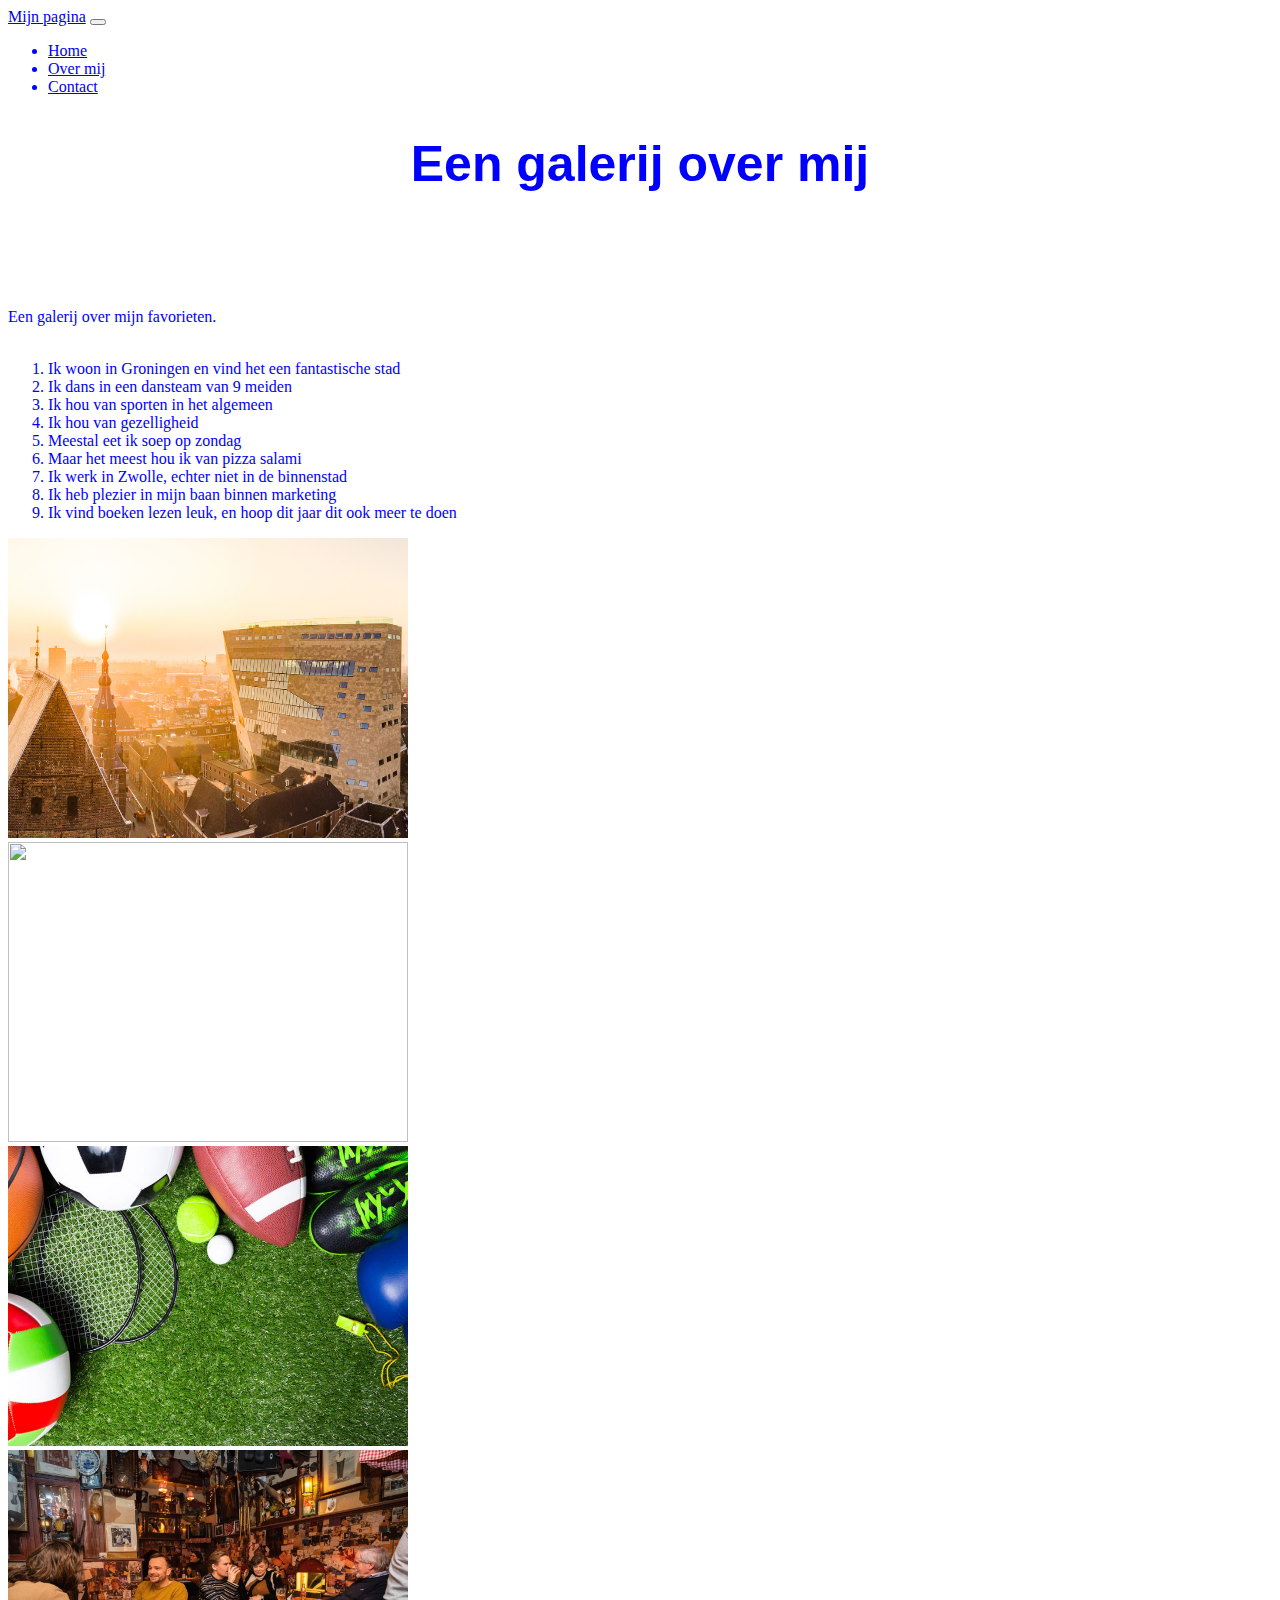
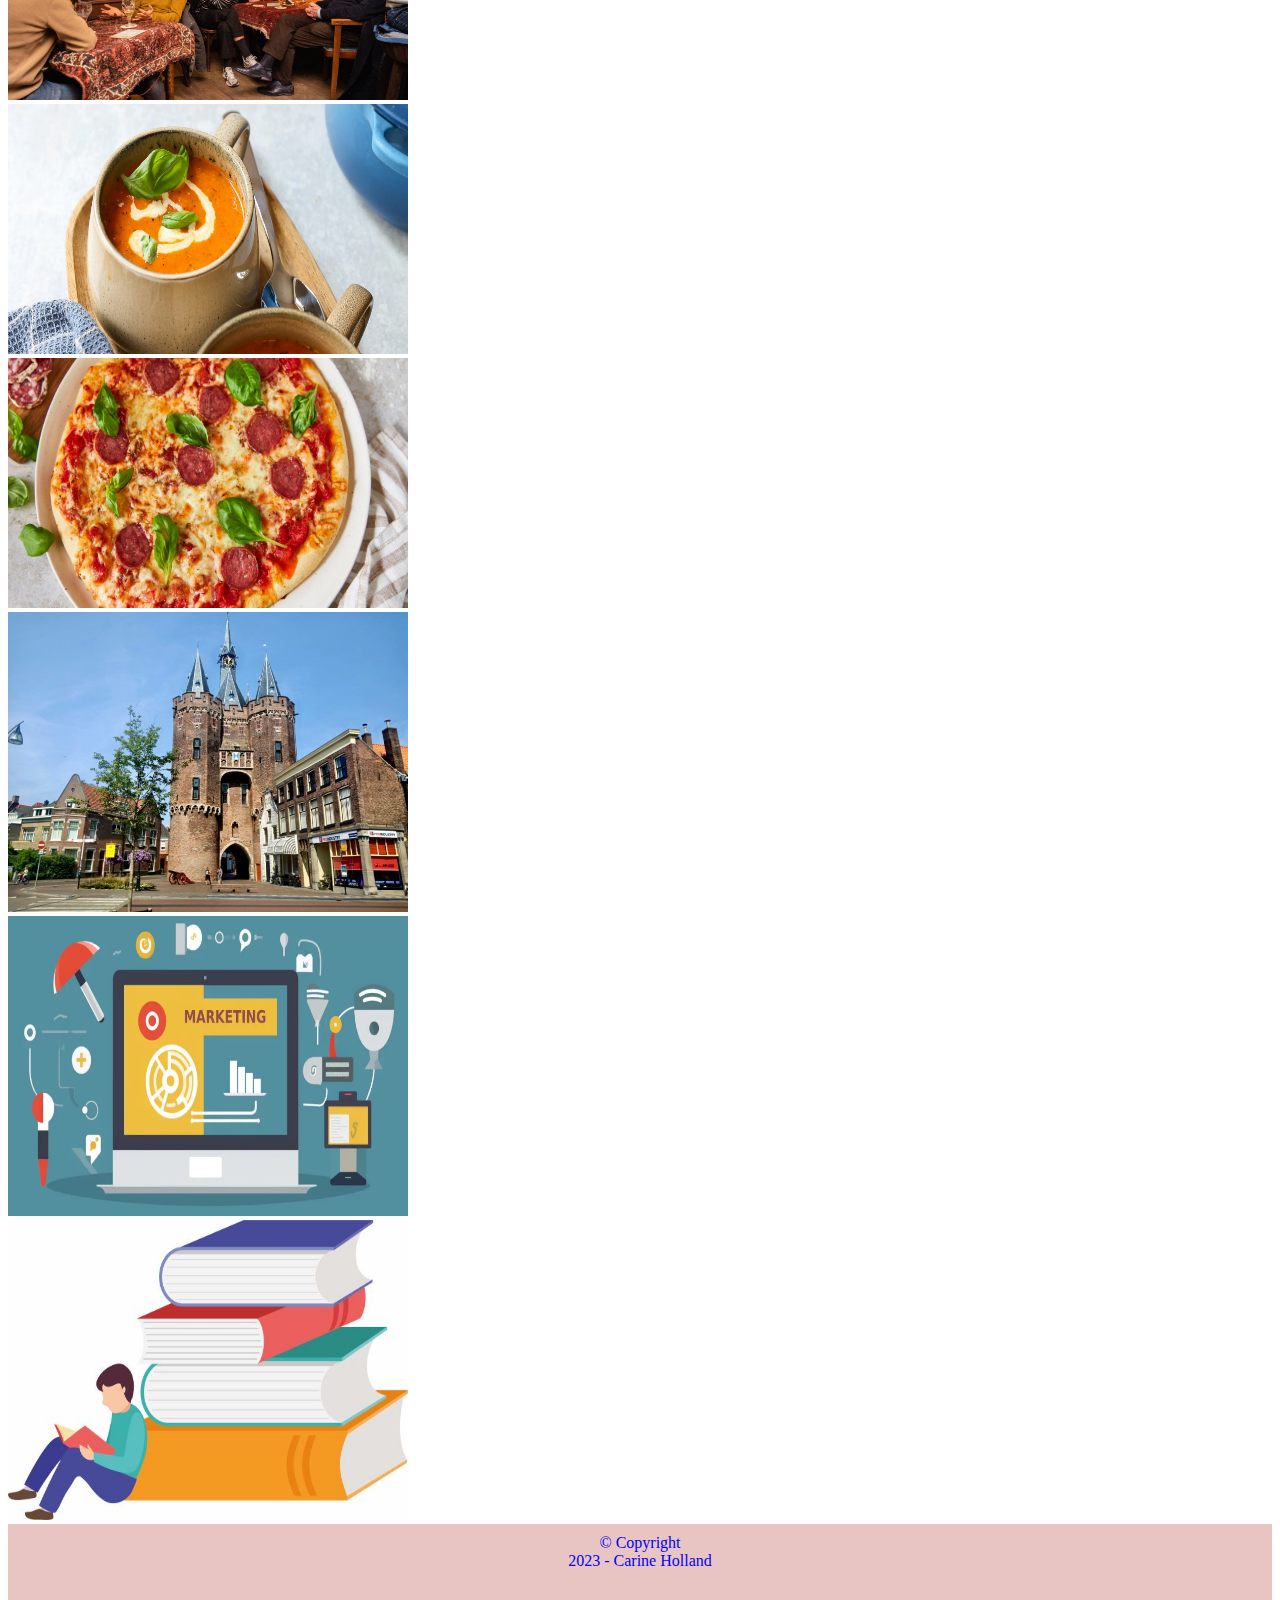
==== index.html @ 0921d084 "Add files via upload" ====
<!DOCTYPE html>
<html lang="nl">
<head>
<title>Een galerij</title>
<meta charset="utf-8">
<meta name="description" content="Een galerij over mij">
<meta name="keywords" content="galerij">
<meta name="viewport" content="width=device-width, initial-scale=1">
<!-- Bootstrap-CSS -->
<link
href="https://cdn.jsdelivr.net/npm/bootstrap@5.3.0-alpha1/dist/css/bootstrap.min.css" rel="stylesheet"
integrity=
"sha384-GLhlTQ8iRABdZLl6O3oVMWSktQOp6b7In1Zl3/Jr59b6EGGoI1aFkw7cmDA6j6gD"
crossorigin="anonymous">
<link rel="stylesheet" type="text/css" href="style/main.css">
</head>
<body>
  <nav class="navbar navbar-expand-lg navbar-dark bg-dark">
<div class="container-fluid">
<a class="navbar-brand" href="index.html">Mijn pagina</a>
<button
class="navbar-toggler"
type="button"
data-bs-toggle="collapse"
data-bs-target="#navbarNav"
aria-controls="navbarNav"
aria-expanded="false"
aria-label="Toggle navigation">
<span class="navbar-toggler-icon"></span>
</button>
<div class="collapse navbar-collapse" id="navbarNav">
<ul class="navbar-nav">
<li class="nav-item">
<a class="nav-link active" aria-current="page" href="index.html">Home</a>
</li>
<li class="nav-item">
<a class="nav-link" href="overmij.html">Over mij</a>
</li>
<li class="nav-item">
<a class="nav-link" href="contact.html">Contact</a>
</li>
</ul>
</div>
</div>
</nav>
  <h1>Een galerij over mij</h1>
  <div>Een galerij over mijn favorieten.<br><br>
    <ol type="1">
      <li>Ik woon in Groningen en vind het een fantastische stad</li>
      <li>Ik dans in een dansteam van 9 meiden</li>
      <li>Ik hou van sporten in het algemeen</li>
      <li>Ik hou van gezelligheid</li>
      <li>Meestal eet ik soep op zondag</li>
      <li>Maar het meest hou ik van pizza salami</li>
      <li>Ik werk in Zwolle, echter niet in de binnenstad</li>
      <li>Ik heb plezier in mijn baan binnen marketing</li>
      <li>Ik vind boeken lezen leuk, en hoop dit jaar dit ook meer te doen</li>
    </ol>
    </div>
<div class="container">
<div class="row">
<div class="col-sm">
<img src="groningen.jpeg" width="400" height="300">
</div>
<div class="col-sm">
<img src="dansen.jpeg" width="400" height="300">
</div>
<div class="col-sm">
<img src="sporten.jpeg" width="400" height="300">
</div>
</div>
</div>
<div class="container">
<div class="row">
<div class="col-sm">
<img src="gezelligheid.jpeg" width="400" height="250">
</div>
<div class="col-sm">
<img src="soep.webp" width="400" height="250">
</div>
<div class="col-sm">
<img src="pizzasalami.jpeg" width="400" height="250">
</div>
</div>
</div>
<div class="container">
<div class="row">
<div class="col-sm">
<img src="zwolle.jpeg" width="400" height="300">
</div>
<div class="col-sm">
<img src="marketing.webp" width="400" height="300">
</div>
<div class="col-sm">
<img src="lezenenleren.jpeg" width="400" height="300">
</div>
</div>
</div>

<script src="https://cdn.jsdelivr.net/npm/bootstrap@5.3.0-alpha1/dist/js/bootstrap.bundle.min.js"
integrity=
"sha384-w76AqPfDkMBDXo30jS1Sgez6pr3x5MlQ1ZAGC+nuZB+EYdgRZgiwxhTBTkF7CXvN"
crossorigin="anonymous">
</script>
<footer>
© Copyright<br>
2023 - Carine Holland
</footer>
</body>
</html>
---- style/main.css ----
h1 {
font-family: Helvetica;
font-size: 50px;
height: 120px;
text-align: center;
padding-top: 5px;
padding-bottom: 20px;
}

body{
  color: blue;
}

form{
  padding: 20px;
}

footer{
background-color: #e8c5c3;
height: 200px;
padding: 10px;
text-align: center;
}
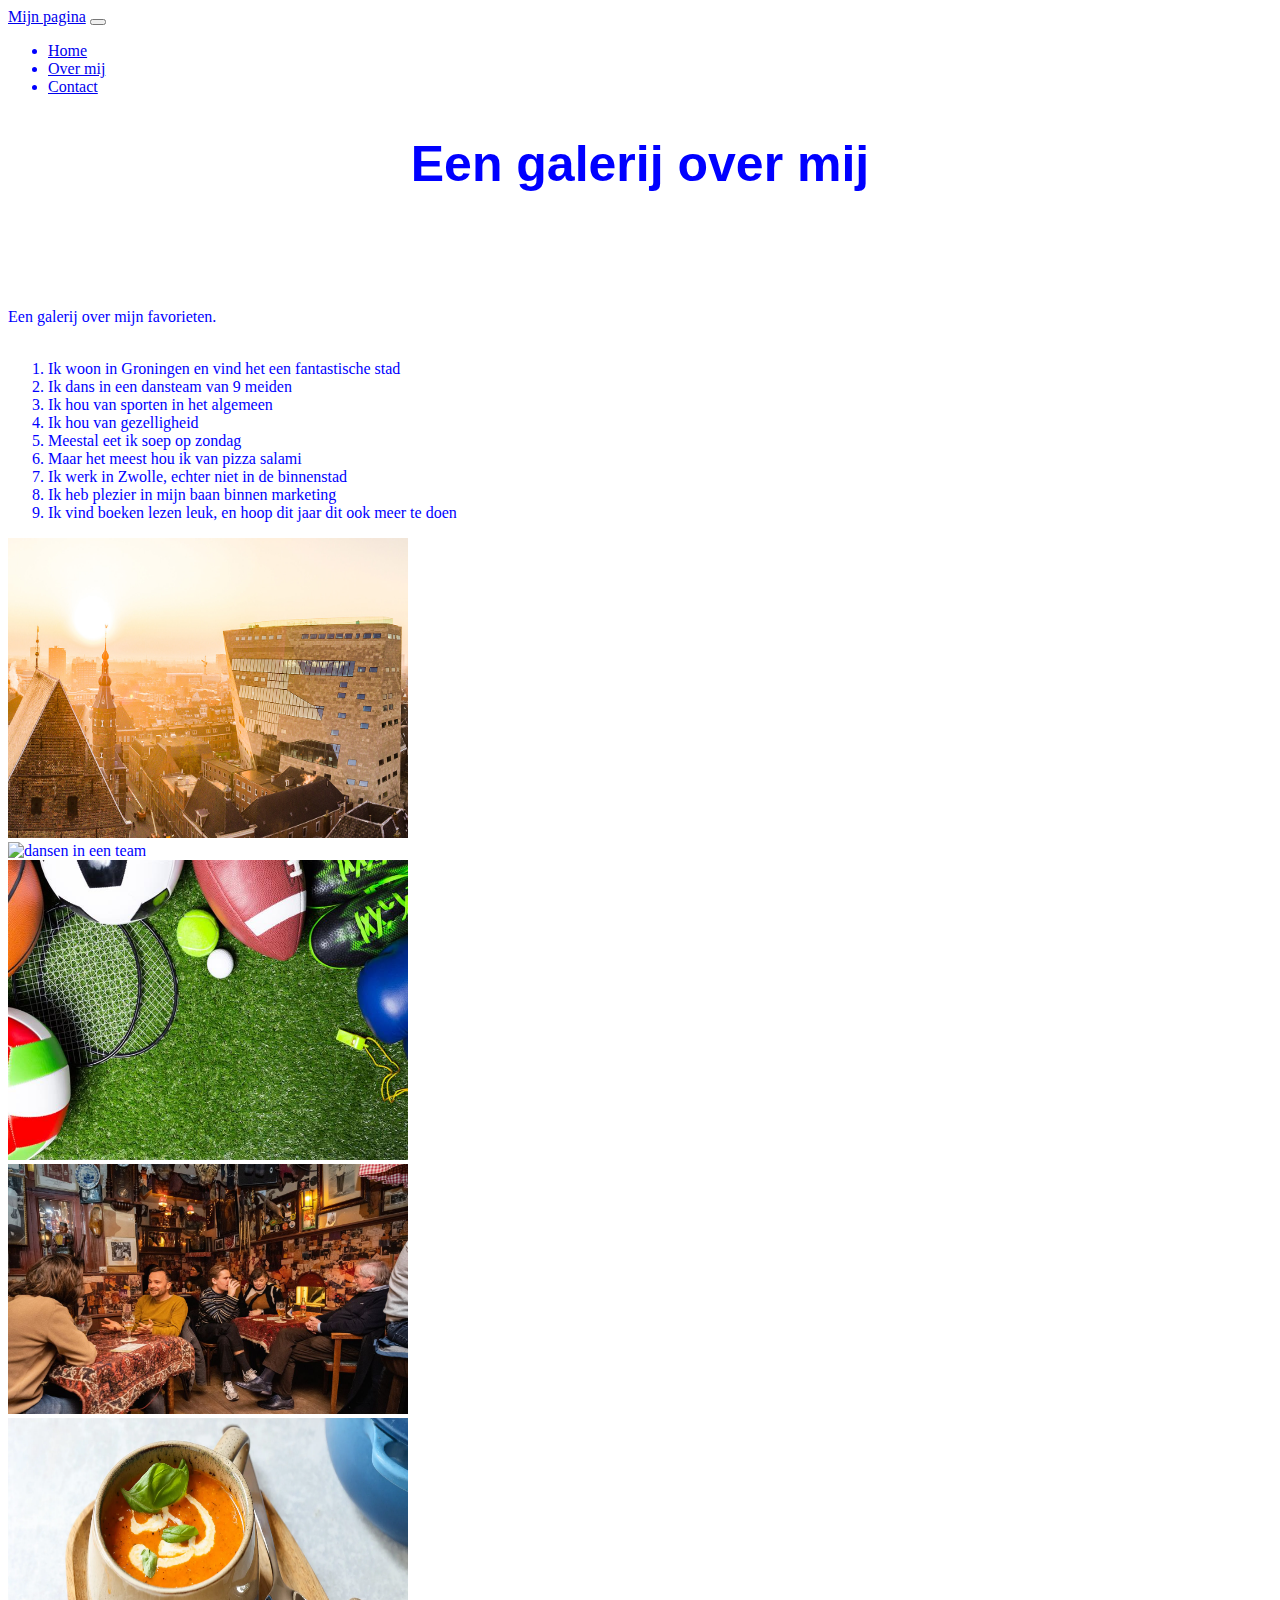
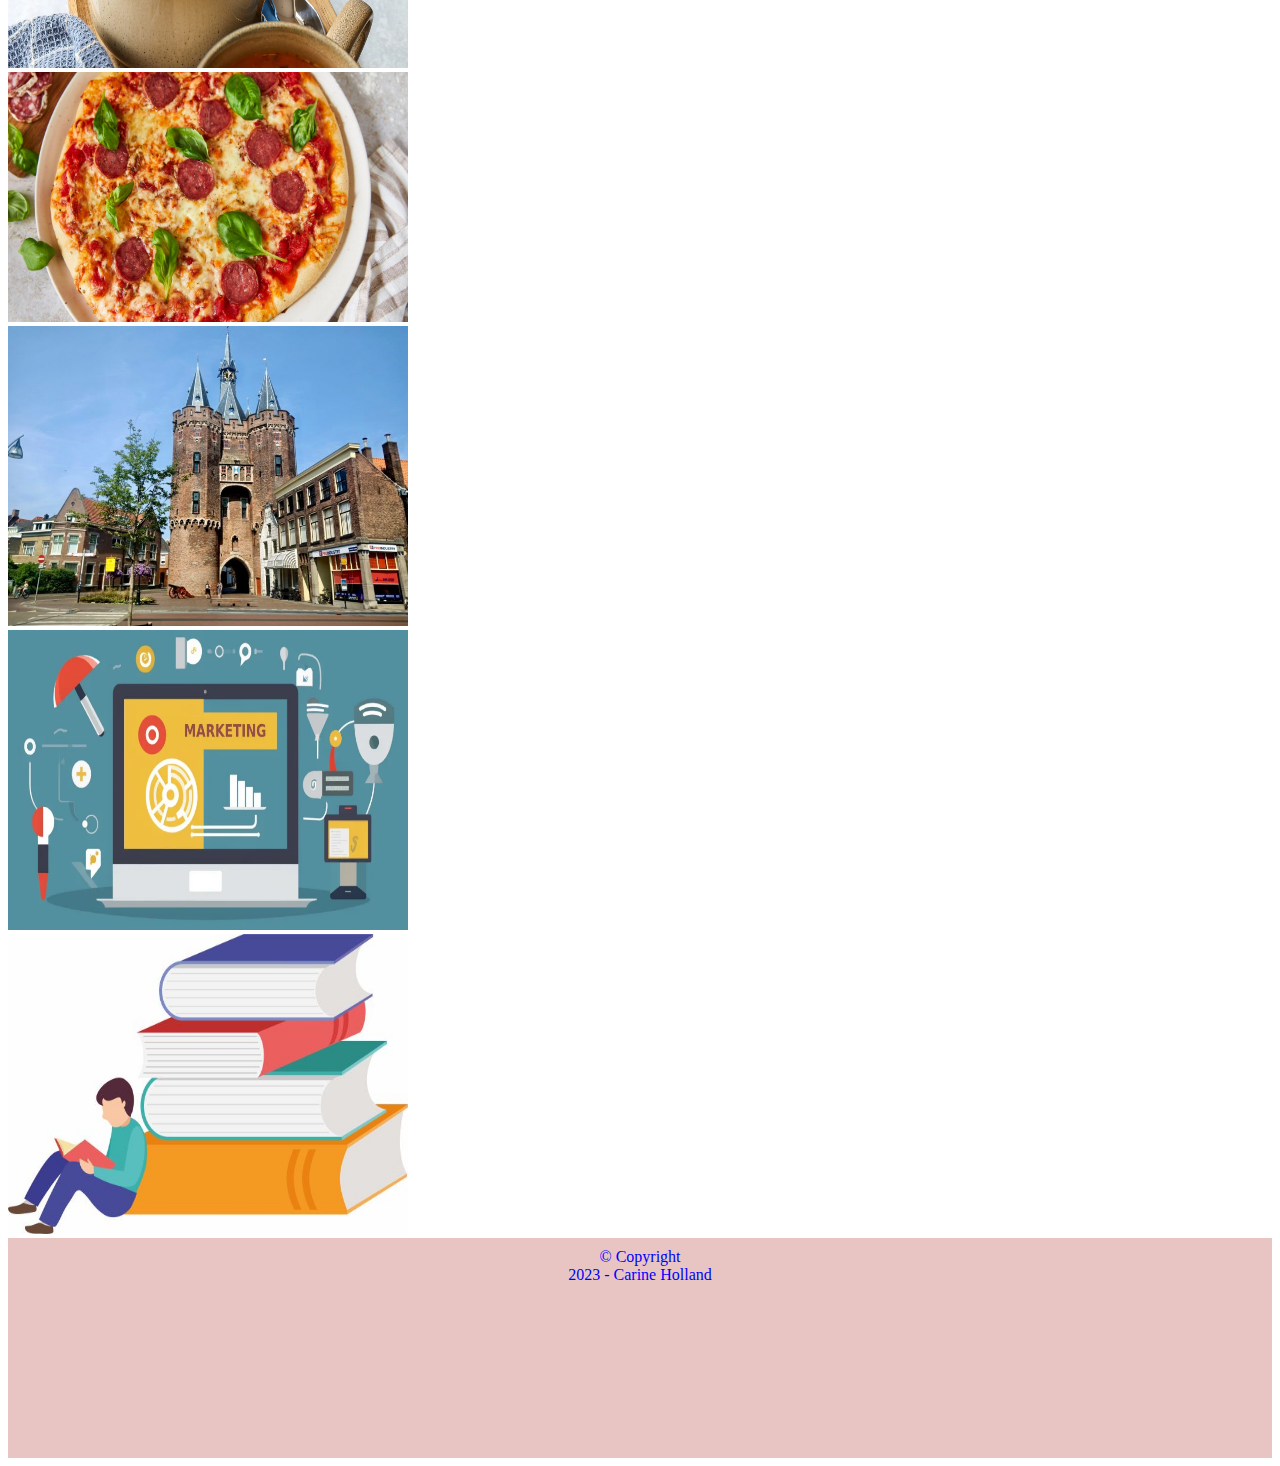
==== commit ef374998: "Update index.html" ====
--- a/index.html
+++ b/index.html
@@ -60,43 +60,42 @@
 <div class="container">
 <div class="row">
 <div class="col-sm">
-<img src="groningen.jpeg" width="400" height="300">
+<img src="groningen.jpeg" alt="de stad groningen" width="400" height="300">
 </div>
 <div class="col-sm">
-<img src="dansen.jpeg" width="400" height="300">
+<img src="dansen.jpeg" alt="dansen in een team" width="400" height="300">
 </div>
 <div class="col-sm">
-<img src="sporten.jpeg" width="400" height="300">
+<img src="sporten.jpeg" alt="diverse sporten" width="400" height="300">
 </div>
 </div>
 </div>
 <div class="container">
 <div class="row">
 <div class="col-sm">
-<img src="gezelligheid.jpeg" width="400" height="250">
+<img src="gezelligheid.jpeg" alt="kroeg" width="400" height="250">
 </div>
 <div class="col-sm">
-<img src="soep.webp" width="400" height="250">
+<img src="soep.webp" alt="soep" width="400" height="250">
 </div>
 <div class="col-sm">
-<img src="pizzasalami.jpeg" width="400" height="250">
+<img src="pizzasalami.jpeg" alt="pizza salami" width="400" height="250">
 </div>
 </div>
 </div>
 <div class="container">
 <div class="row">
 <div class="col-sm">
-<img src="zwolle.jpeg" width="400" height="300">
+<img src="zwolle.jpeg" alt="de stad zwolle" width="400" height="300">
 </div>
 <div class="col-sm">
-<img src="marketing.webp" width="400" height="300">
+<img src="marketing.webp" alt="marketing" width="400" height="300">
 </div>
 <div class="col-sm">
-<img src="lezenenleren.jpeg" width="400" height="300">
+<img src="lezenenleren.jpeg" alt="boeken" width="400" height="300">
 </div>
 </div>
 </div>
-
 <script src="https://cdn.jsdelivr.net/npm/bootstrap@5.3.0-alpha1/dist/js/bootstrap.bundle.min.js"
 integrity=
 "sha384-w76AqPfDkMBDXo30jS1Sgez6pr3x5MlQ1ZAGC+nuZB+EYdgRZgiwxhTBTkF7CXvN"
